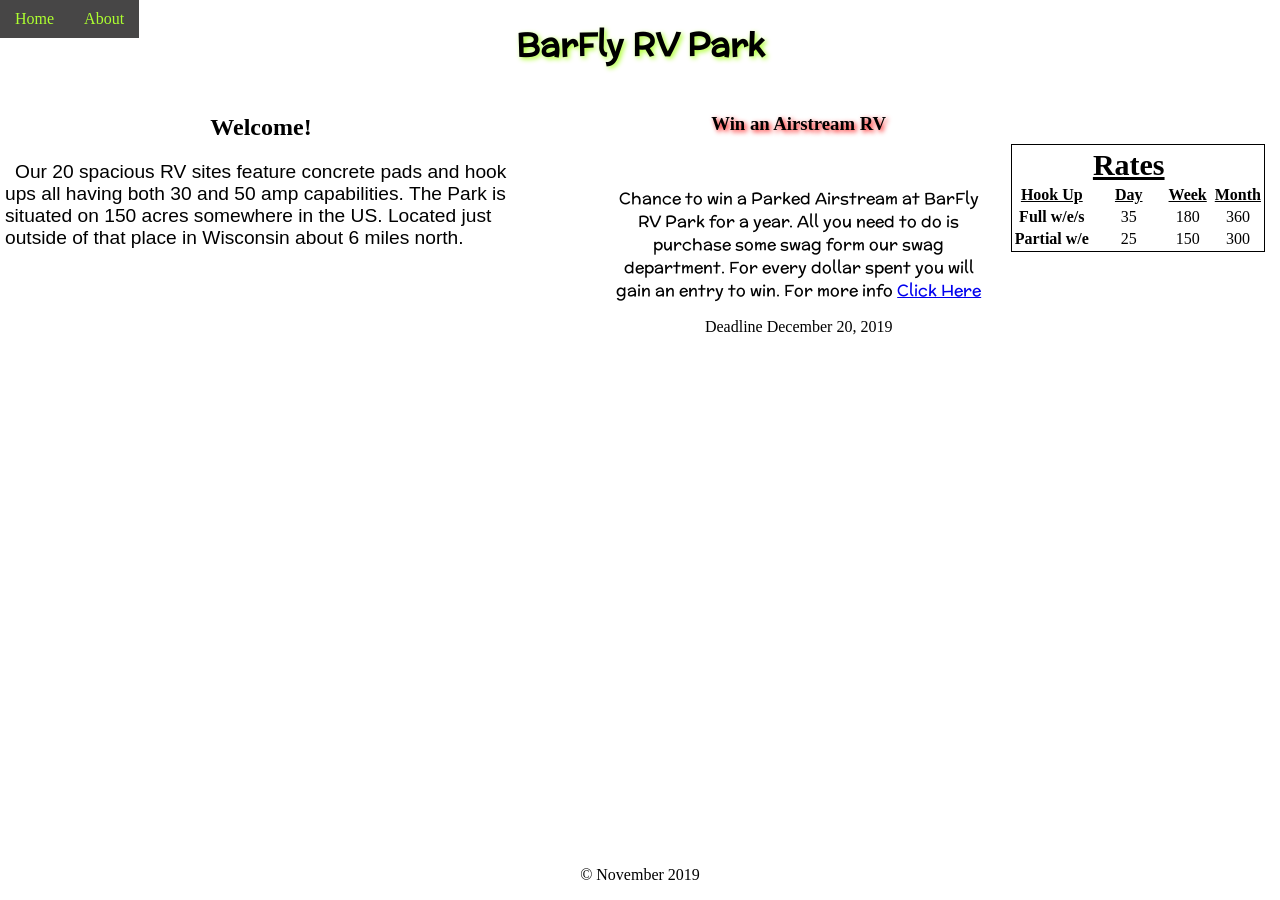
==== Week4/Project2_StyledWebsite/index.html @ 6457dc9a "Week 4 adding Project 2 Styled Website" ====
<!DOCTYPE html>
<html>
    <head>
        <title>BarFly RV Park</title>
        <link rel="stylesheet" href="style.css"> <!-- link to my-->
        <!-- Using Fontawesome for my Calendar Icon-->
        <script src="https://kit.fontawesome.com/c696ed688a.js" crossorigin="anonymous"></script>
        <!-- Using a Fonts from Google-->
        <link href="https://fonts.googleapis.com/css?family=McLaren|Staatliches&display=swap" rel="stylesheet">
    </head>
    <body>
        <header>
            <nav>
                <ul class="MainNav">
                    <li><a href="index.html">Home</a></li>
                    <li class="About"><a href="about.html" >About</a></li>
                </ul>
            </nav>
        </header>
        <main>
            <h1>BarFly RV Park</h1>
            <table class="RatesTable"> <!-- Creating rates table to be used on right side of Page-->
                <tr>
                    <th></th>
                    <th id="RateHeader">Rates</th>
                </tr>
               <tr>
                   <th>Hook Up </th>
                   <th>Day</th>
                   <th>Week</th>
                   <th></th>
                   <th>Month</th>
               </tr>
                <tr>
                    <td id="Column1">Full w/e/s</td>
                    <td> 35</td>
                    <td>180</td>
                    <td></td>
                    <td>360</td>
                </tr>
                <tr>
                    <td id="Column1">Partial w/e</td>
                    <td> 25</td>
                    <td>150</td>
                    <td></td>
                    <td>300</td>
                </tr>
            
            </table>
          
            <!-- Section -> used ID so that I can float JUST that element/Container. Used CLASS so I can adjust EVERYTHING in that element/Container-->
              <section class="Section1" id="Section1"> 
                <h2>Welcome!</h2>
                <img src="/images/RVPark.jpg" alt="">
                <p>Our 20 spacious RV sites feature concrete pads and hook ups all having both 30 and 50 amp capabilities. The Park is situated on 150 acres somewhere in the US. Located just outside of that place in Wisconsin about 6 miles north.</p>
            </section>

            <section class="Section2" id="Section2">
             <h3>Win an Airstream RV</h3>
             
             <img src="/images/airstream.jpg" alt="">
            
             <p>Chance to win a Parked Airstream at BarFly RV Park for a year. All you need to do is purchase some swag form our swag department. For every dollar spent you will gain an entry to win. For more info <a href="DrawingInfo.html">Click Here</a> </p>
             <i class="far fa-calendar-alt"></i> <span class="Date">Deadline December 20, 2019</span>
         </section>
        
            
        </main>
        <footer>
            <p>&copy; November 2019</p>
        </footer>
    </body>
</html>
---- Week4/Project2_StyledWebsite/style.css ----
html, body{
    margin: 0;
    padding: 0;
}

.MainNav{
    position: fixed;  /* stay in one spot*/
    margin: 0;   /* no spaces */
    padding: 0; /* no odd spaces*/
    list-style: none; /*takes away the bullets*/
    top: 0; /* where on the web page: very top no spaces*/
    z-index: 1; /* pulls to front of page*/
    
}
.MainNav>li {
    float: left; /* makes list into a bar look*/
    background-color: rgb(71, 70, 70); /* sets background color of nav bar*/
}
.MainNav>li>a {
    display: block;
    color: greenyellow;/*text color*/
    border-color: hotpink; 
    padding: 10px 15px;  /*how wide and space between Nav text*/
    text-align: center; /* align text center*/
    text-decoration: none; /* gets rid of the link line*/
}
.MainNav>li>a:hover{
    color: honeydew;
}

h1{
    text-align: center;
    font-family: 'McLaren', cursive;
    text-shadow: 2px 2px 5px greenyellow;
}
.RatesTable{
    margin: 55px 15px 150px 15px; /* Adjusting down in case I want to add stuff across*/
    position: sticky; /* Position Sticky so it stays with page*/
    float: right;
    text-align: center;/* align text in table */
    border: 1px solid black;
}
#RateHeader{
font-family: cursive;
font-size: 30px;
}
.RatesTable th{
    text-decoration: underline;
}
#Column1{
    font-weight: bold;
}

#Section1{
    float: left;
}
#Section2{
    float: right;
}
.Section1{
    position: relative;
    width: 40%;
    padding: 5px;
    height: 10%;
    text-align: center;
}

.Section1 img{
    max-width: 40%;
    padding: 5px;
    height: auto;
    float: left;
}
.Section1 p{ 
    text-align: left;
    font-family: Verdana, Geneva, Tahoma, sans-serif;
    font-size: 120%;
}


.Section2{
    position: relative;
    width: 30%;
    padding: 5px;
    height: 10%;
    text-align: center;
}
.Section2 img{
    max-width: 50%;
    height: auto;    
}
.Section2 h3{
    text-shadow: 2px 2px 5px red;
}
.Section2 p{
    font-family: 'McLaren', cursive;
}
footer {
    position: fixed;
    left: 0;
    bottom: 0;
    width: 100%;
    text-align: center;
}
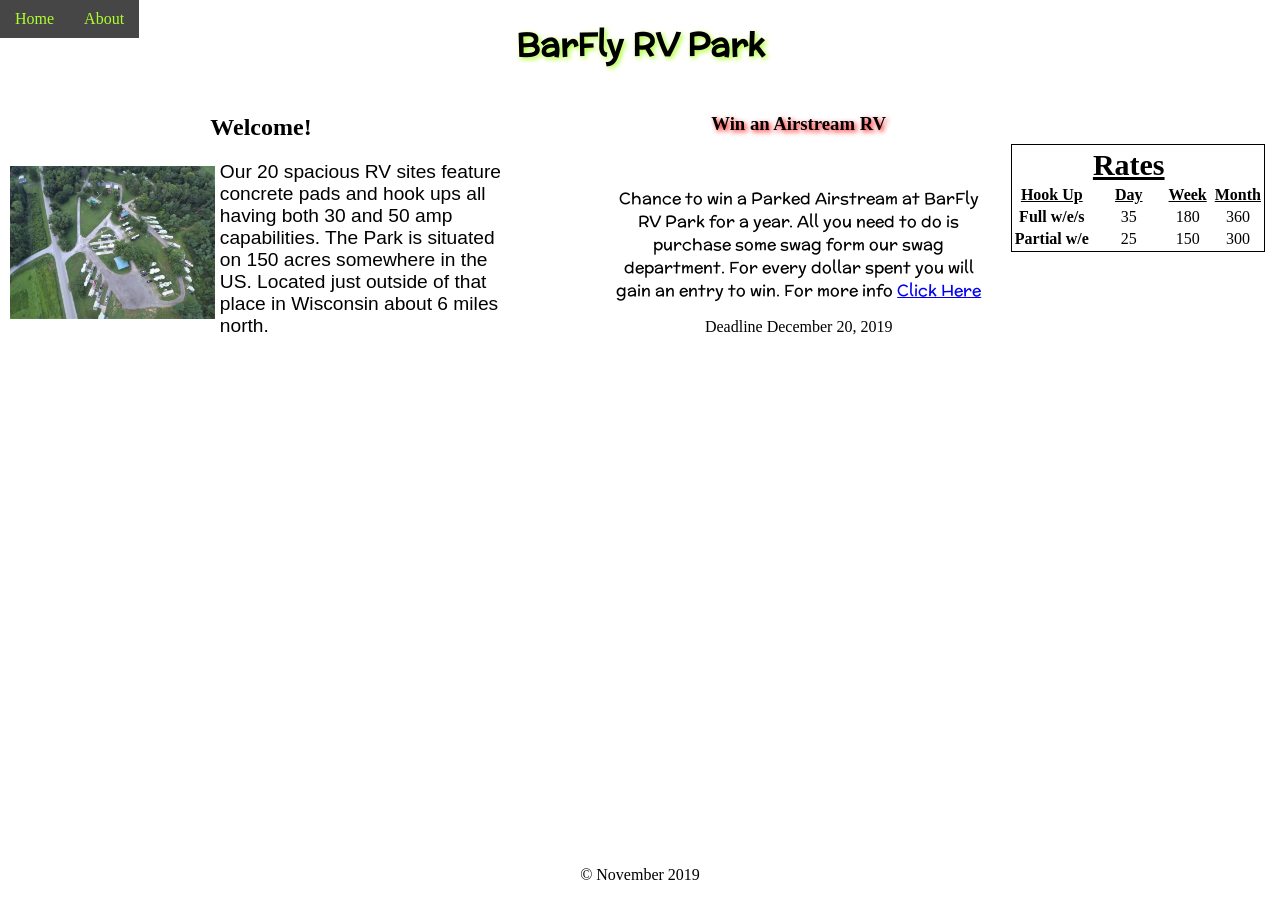
==== commit aea66119: "Week5 pNp ResponsivePart1" ====
--- a/Week4/Project2_StyledWebsite/index.html
+++ b/Week4/Project2_StyledWebsite/index.html
@@ -51,7 +51,7 @@
             <!-- Section -> used ID so that I can float JUST that element/Container. Used CLASS so I can adjust EVERYTHING in that element/Container-->
               <section class="Section1" id="Section1"> 
                 <h2>Welcome!</h2>
-                <img src="/images/RVPark.jpg" alt="">
+                <img src="./images/RVPark.jpg" alt="">
                 <p>Our 20 spacious RV sites feature concrete pads and hook ups all having both 30 and 50 amp capabilities. The Park is situated on 150 acres somewhere in the US. Located just outside of that place in Wisconsin about 6 miles north.</p>
             </section>
 
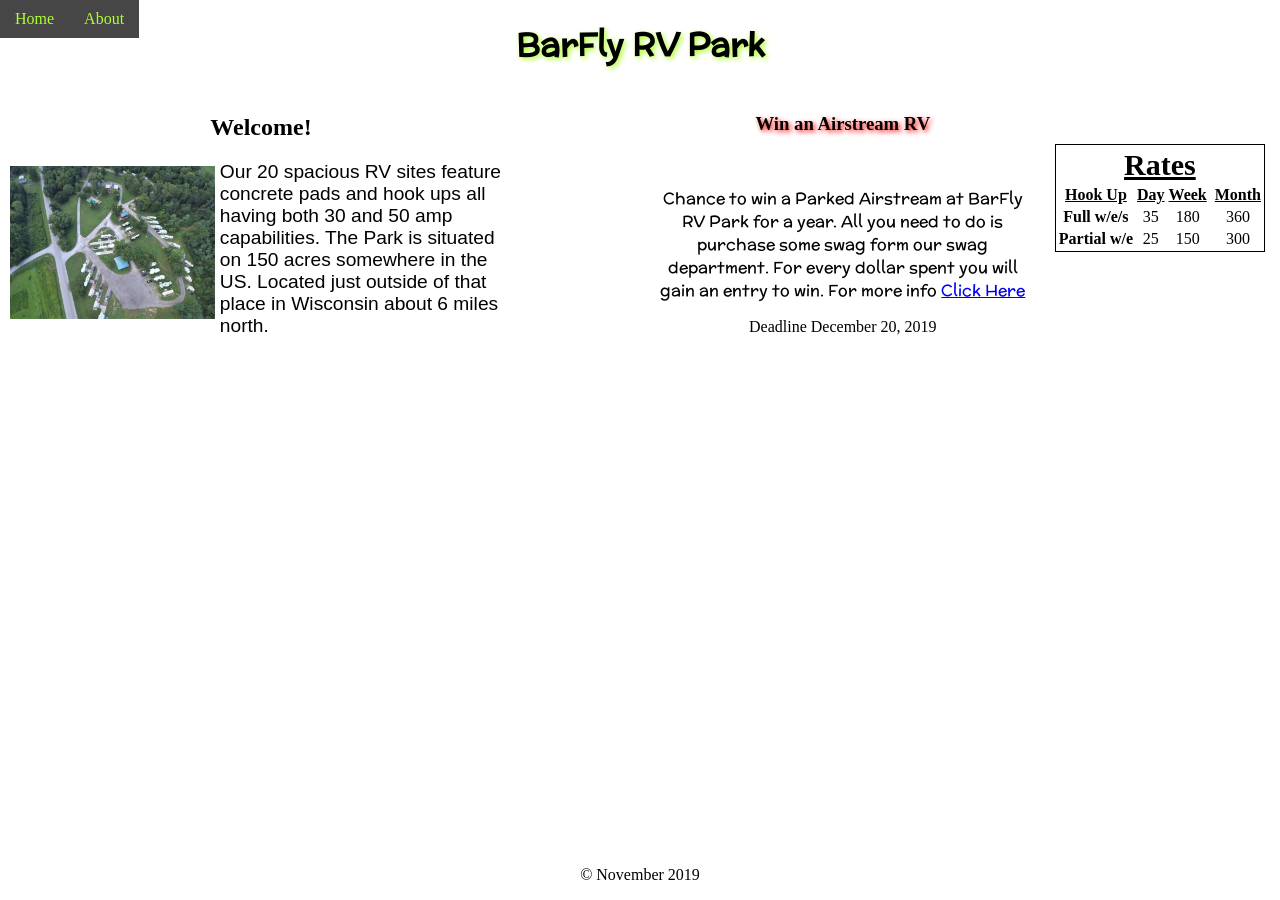
==== commit 03d3f276: "Week7_CapStone_Project" ====
--- a/Week4/Project2_StyledWebsite/index.html
+++ b/Week4/Project2_StyledWebsite/index.html
@@ -21,8 +21,8 @@
             <h1>BarFly RV Park</h1>
             <table class="RatesTable"> <!-- Creating rates table to be used on right side of Page-->
                 <tr>
-                    <th></th>
-                    <th id="RateHeader">Rates</th>
+                    
+                    <th id="RateHeader" colspan="5">Rates</th>
                 </tr>
                <tr>
                    <th>Hook Up </th>
